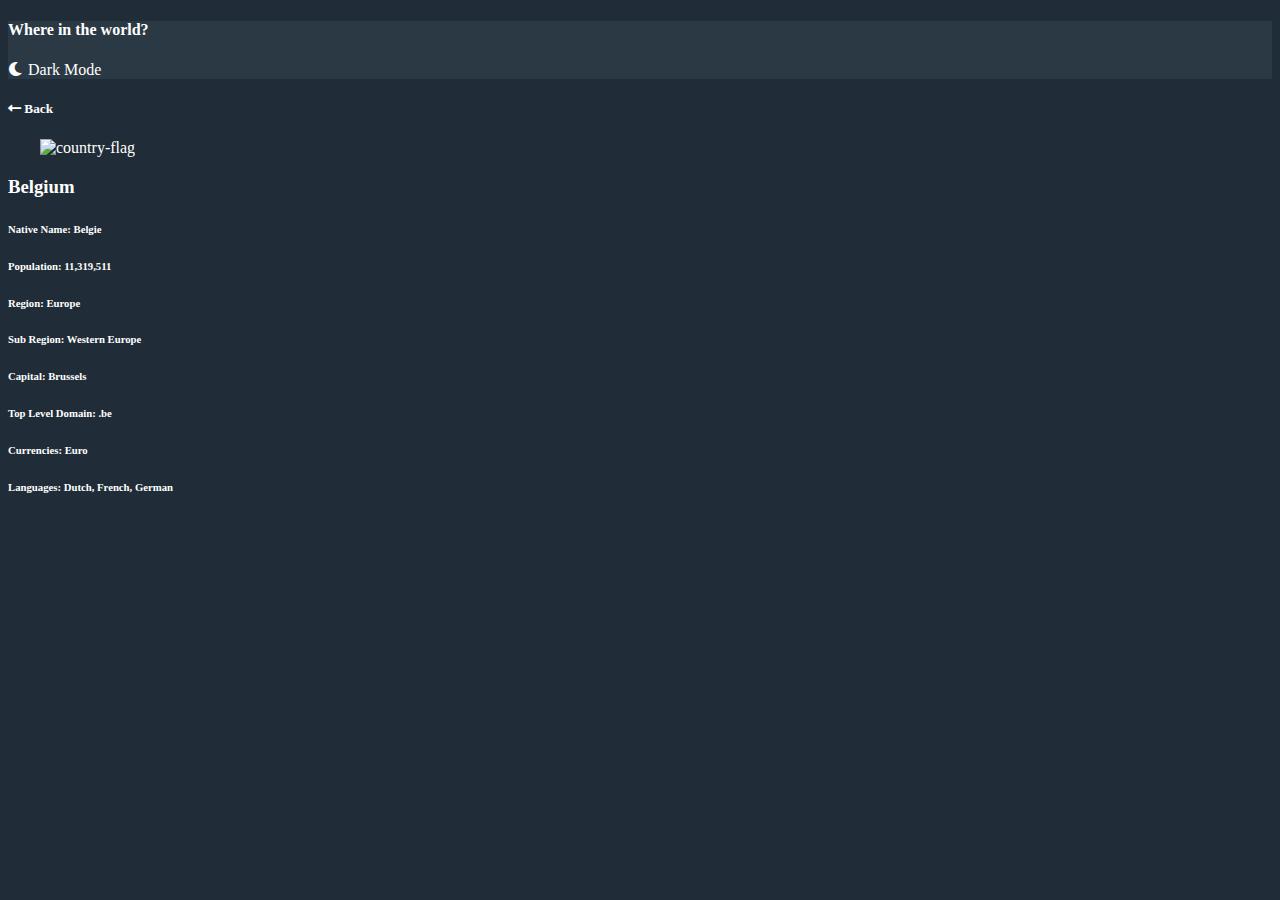
==== countryDetials.html @ ec7e8def "search-bar functionality added" ====
<!DOCTYPE html>
<html lang="en">
<head>
    <meta charset="UTF-8">
    <meta http-equiv="X-UA-Compatible" content="IE=edge">
    <meta name="viewport" content="width=device-width, initial-scale=1.0">
    <link rel="stylesheet" href="https://cdnjs.cloudflare.com/ajax/libs/font-awesome/6.0.0/css/all.min.css" integrity="sha512-9usAa10IRO0HhonpyAIVpjrylPvoDwiPUiKdWk5t3PyolY1cOd4DSE0Ga+ri4AuTroPR5aQvXU9xC6qOPnzFeg==" crossorigin="anonymous" referrerpolicy="no-referrer" />
    <link href="https://cdn.jsdelivr.net/npm/bootstrap@5.1.3/dist/css/bootstrap.min.css" rel="stylesheet" integrity="sha384-1BmE4kWBq78iYhFldvKuhfTAU6auU8tT94WrHftjDbrCEXSU1oBoqyl2QvZ6jIW3" crossorigin="anonymous">
    <link rel="stylesheet" href="./country.css">
    <title>Country Demography</title>
</head>
<body>
    <main class="d-flex justify-content-between border1 p-4">
        <h4 class="text-center">Where in the world?</h4>
        <p><i class="fa-solid fa-moon"></i> Dark Mode</p>
    </main>
    <div class="p-5">
       <h5 class="btn btn-secondary"><i class="fa-solid fa-left-long"></i> Back</h5>
    </div>
    <section class="p-4 d-flex">
        <div>
            <img src="https://flagcdn.com/ao.svg" alt="country-flag" class="country-details-img">
        </div>
        <div class="mx-5 ">
            <h3>Belgium</h3>
            <div class="d-flex">
                <div >
                    <h6>Native Name: Belgie</h6>
                    <h6>Population: 11,319,511</h6>
                    <h6>Region: Europe</h6>
                    <h6>Sub Region: Western Europe</h6>
                    <h6>Capital: Brussels</h6>
                </div>
                <div class="mx-5">
                    <h6>Top Level Domain: .be</h6>
                    <h6>Currencies: Euro</h6>
                    <h6>Languages: Dutch, French, German</h6>
                </div>
            </div>
        </div>

    </section>
</body>
</html>
---- country.css ----
body{
    background: hsl(207, 26%, 17%);
    color: hsl(0, 0%, 100%);
}
.border1{
    background: hsl(209, 23%, 22%);
}
.card-img{
    height: 180px;
    width: auto;
}
.country-details-img {
    height: 400px;
    margin-left: 2em;
    margin-right: 4em;
}
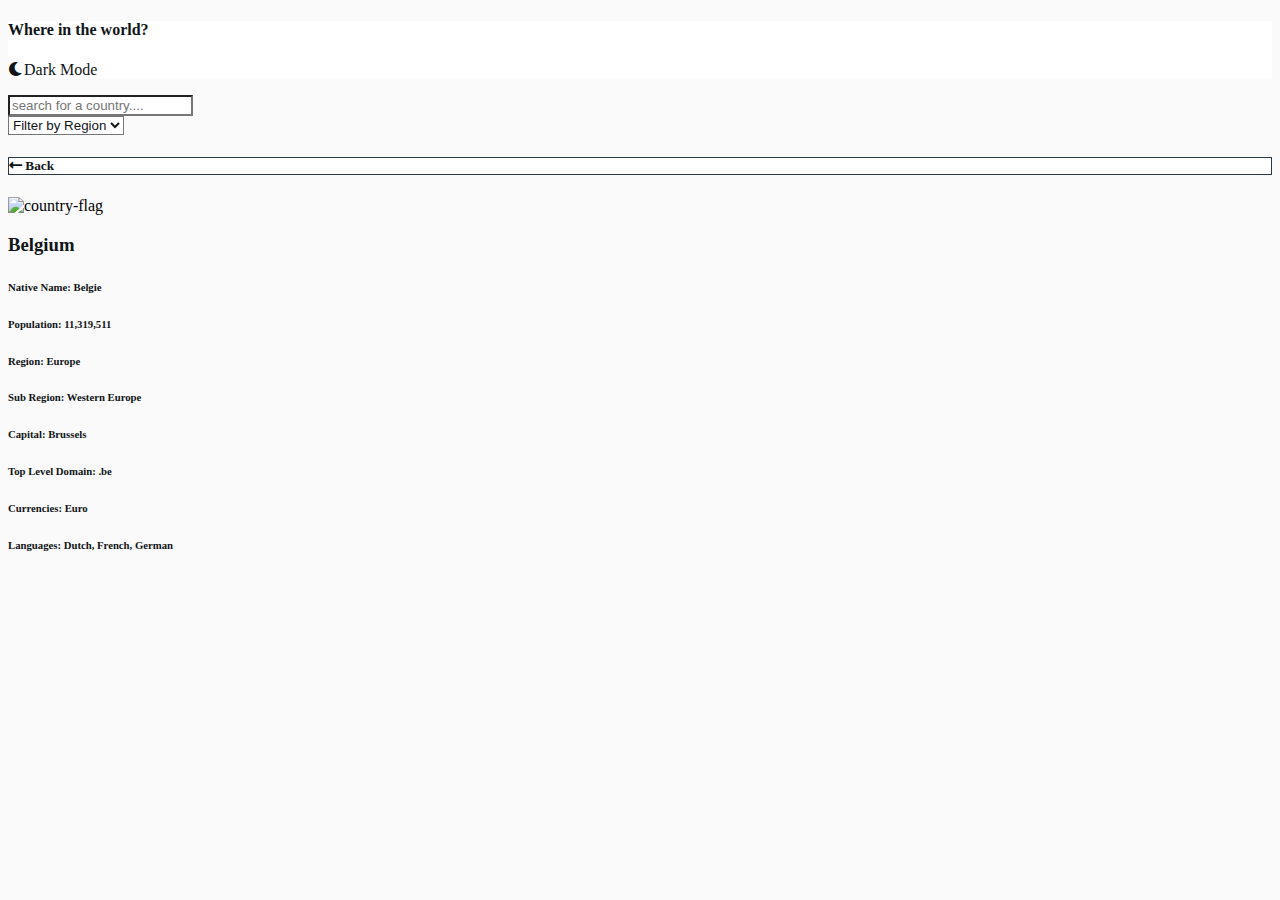
==== commit 1788fcb6: "search, filter functionality optmized on a different js file to suit current need" ====
--- a/countryDetials.html
+++ b/countryDetials.html
@@ -10,20 +10,33 @@
     <title>Country Demography</title>
 </head>
 <body>
-    <main class="d-flex justify-content-between border1 p-4">
+    <main class="d-flex justify-content-between border1 p-4" id="main">
         <h4 class="text-center">Where in the world?</h4>
-        <p><i class="fa-solid fa-moon"></i> Dark Mode</p>
+        <p id="switch-background"><i class="fa-solid fa-moon"></i>Dark Mode</p>
     </main>
+    <section class="d-flex justify-content-between  p-5">
+        <form class="w-25">
+            <input type="text" id="search-bar" class="form-control me-sm-2" placeholder="search for a country....">
+        </form>
+        <select class="form-select form-select-sm w-25" aria-label=".form-select-sm example" id="selected-region">
+            <option selected>Filter by Region</option>
+            <option value="Africa">Africa</option>
+            <option value="America">America</option>
+            <option value="Asia">Asia</option>
+            <option value="Europe">Europe</option>
+            <option value="Oceania">Oceania</option>
+        </select>
+    </section>
     <div class="p-5">
-       <h5 class="btn btn-secondary"><i class="fa-solid fa-left-long"></i> Back</h5>
+       <h5 class="btn" id="back"><i class="fa-solid fa-left-long"></i> Back</h5>
     </div>
     <section class="p-4 d-flex">
         <div>
             <img src="https://flagcdn.com/ao.svg" alt="country-flag" class="country-details-img">
         </div>
-        <div class="mx-5 ">
+        <div class="mx-5" id="country-description">
             <h3>Belgium</h3>
-            <div class="d-flex">
+            <div class="d-flex ">
                 <div >
                     <h6>Native Name: Belgie</h6>
                     <h6>Population: 11,319,511</h6>
@@ -40,5 +53,7 @@
         </div>
 
     </section>
+    
+    <script src="./countryApp.js"></script>
 </body>
 </html>--- a/country.css
+++ b/country.css
@@ -1,16 +1,76 @@
-body{
-    background: hsl(207, 26%, 17%);
-    color: hsl(0, 0%, 100%);
+:root {
+    --primary-color: hsl(0, 0%, 98%);
+    --text-color: hsl(200, 15%, 8%);
+    --element-light: hsl(0, 0%, 100%);  
+}
+.dark-mode {
+    --primary-color: hsl(207, 26%, 17%);
+    --text-color: hsl(0, 0%, 100%);
+    --element-light: hsl(209, 23%, 22%);
+}
+body {
+    background: var(--primary-color);
 }
 .border1{
-    background: hsl(209, 23%, 22%);
+    background: var(--element-light);
+    color: var(--text-color);
 }
-.card-img{
+#search-bar {
+    background: var(--element-light);
+    color: var(--text-color);
+}
+#selected-region {
+    background: var(--element-light);
+    color: var(--text-color);
+}
+#country-choice{
+    background: var(--element-light);
+    color: var(--text-color);
+}
+
+/* #cardImg {
     height: 180px;
     width: auto;
+    object-fit: cover;
+} */
+
+
+/* Second Page */
+#back {
+    background: var(--element-light);
+    color: var(--text-color);
+    border: 1px solid hsl(209, 23%, 22%);
+}
+#country-description{
+    color: var(--text-color);
+}
+.dropDown{
+    display: flex;
+    justify-content: space-between;
+    border: 2px solid rgb(82, 77, 77);
+    width: 300px;
+    padding: 10px 15px;
+}
+button {
+    border: 0;
+    background: transparent;
+}
+.showDropDown {
+    display: none;
+    position: relative;
+}
+.countryModal {
+    position: fixed;
+    top: 0;
+    left: 0;
+    width: 100%;
+    height: 100%;
+    /* display: block; */
+    background: inherit;
 }
 .country-details-img {
-    height: 400px;
-    margin-left: 2em;
-    margin-right: 4em;
+    height: auto;
 }
+.show {
+    display: none;
+}